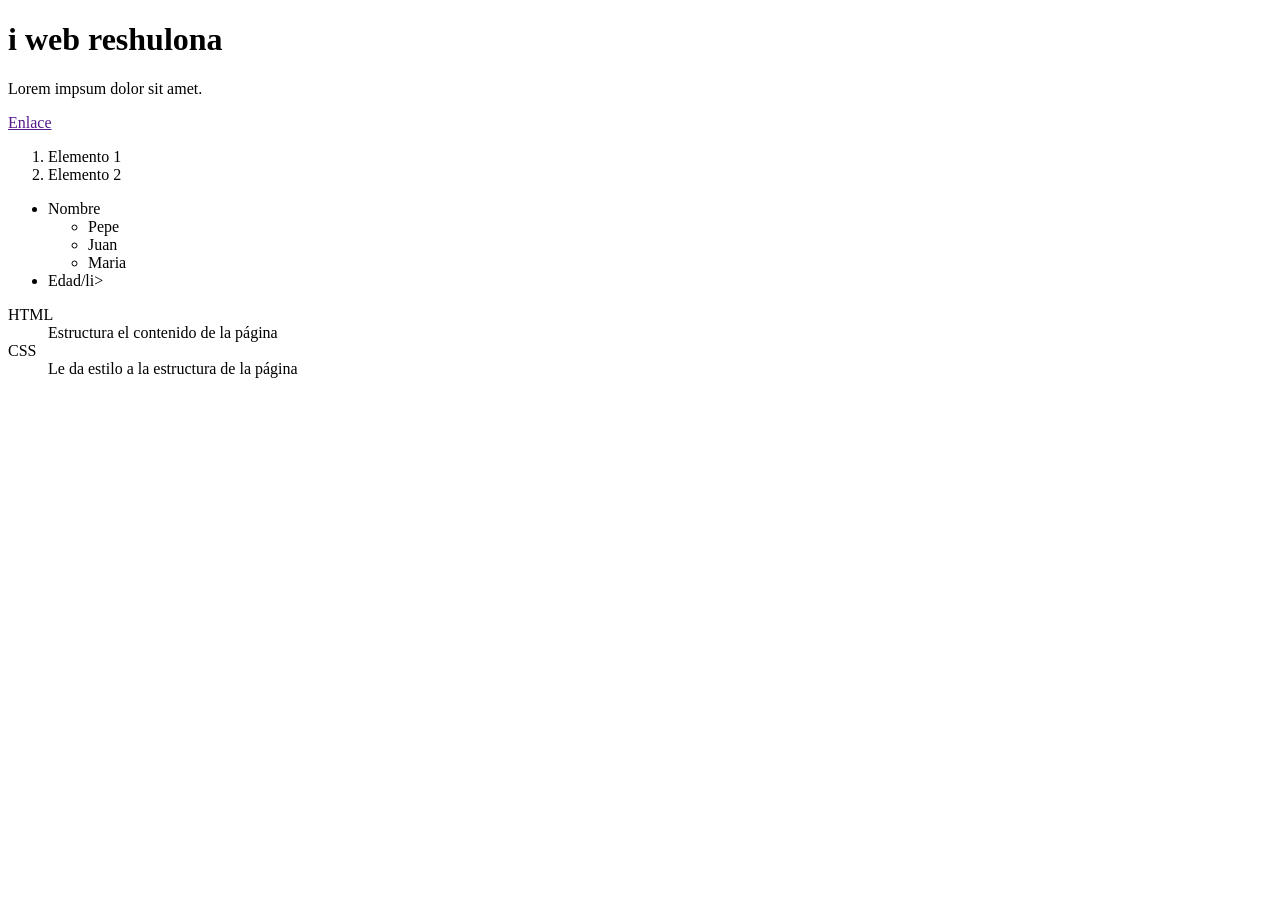
==== Clase 2/index.html @ 4211a8b3 "First Commit" ====
<!DOCTYPE html>
<html lang="es">
    <head>
       <meta charset="UTF-8">
       <meta name="viewport" content="width=device-width, initial-scale=1.0">
       <title>Mi web reshulona</title>
    </head>
    <body>
        <h1>i web reshulona</h1>
        <p>Lorem impsum dolor sit amet.</p>
        <a href="">Enlace</a>
        <img src="" alt="">

        <ol>
            <li>Elemento 1</li>
            <li>Elemento 2</li>

        </ol>

        <ul>
            <li>Nombre</li>
            <ul>
                <li>Pepe</li>
                <li>Juan</li>
                <li>Maria</li>
            </ul>
            <li>Edad/li>
        </ul>

        <dl>
            <dt>HTML</dt>
            <dd>Estructura el contenido de la página</dd>

            <dt>CSS</dt>
            <dd>Le da estilo a la estructura de la página</dd>
        </dl>
    </body>
</html>
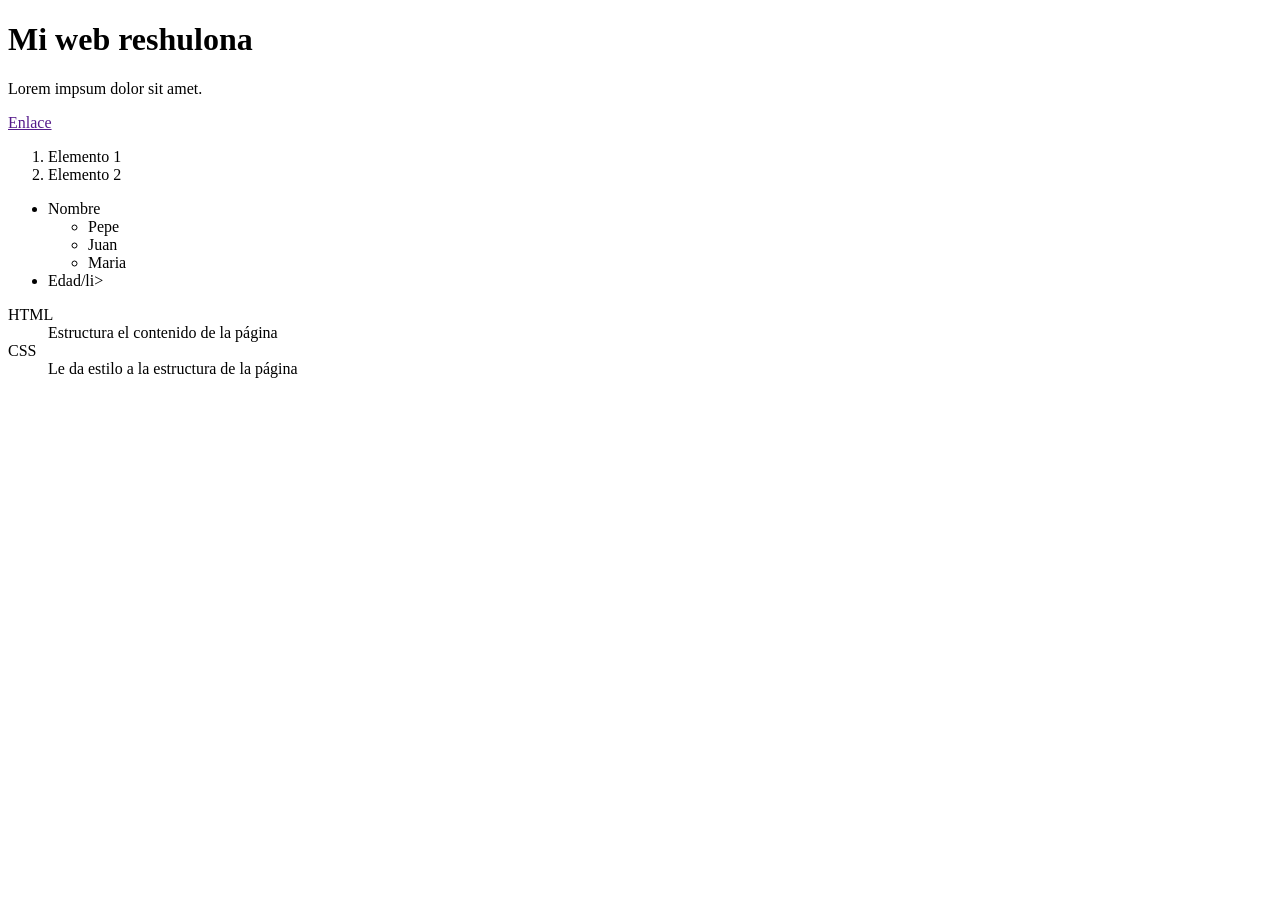
==== commit 5a4399ef: "." ====
--- a/Clase 2/index.html
+++ b/Clase 2/index.html
@@ -6,7 +6,7 @@
        <title>Mi web reshulona</title>
     </head>
     <body>
-        <h1>i web reshulona</h1>
+        <h1>Mi web reshulona</h1>
         <p>Lorem impsum dolor sit amet.</p>
         <a href="">Enlace</a>
         <img src="" alt="">
